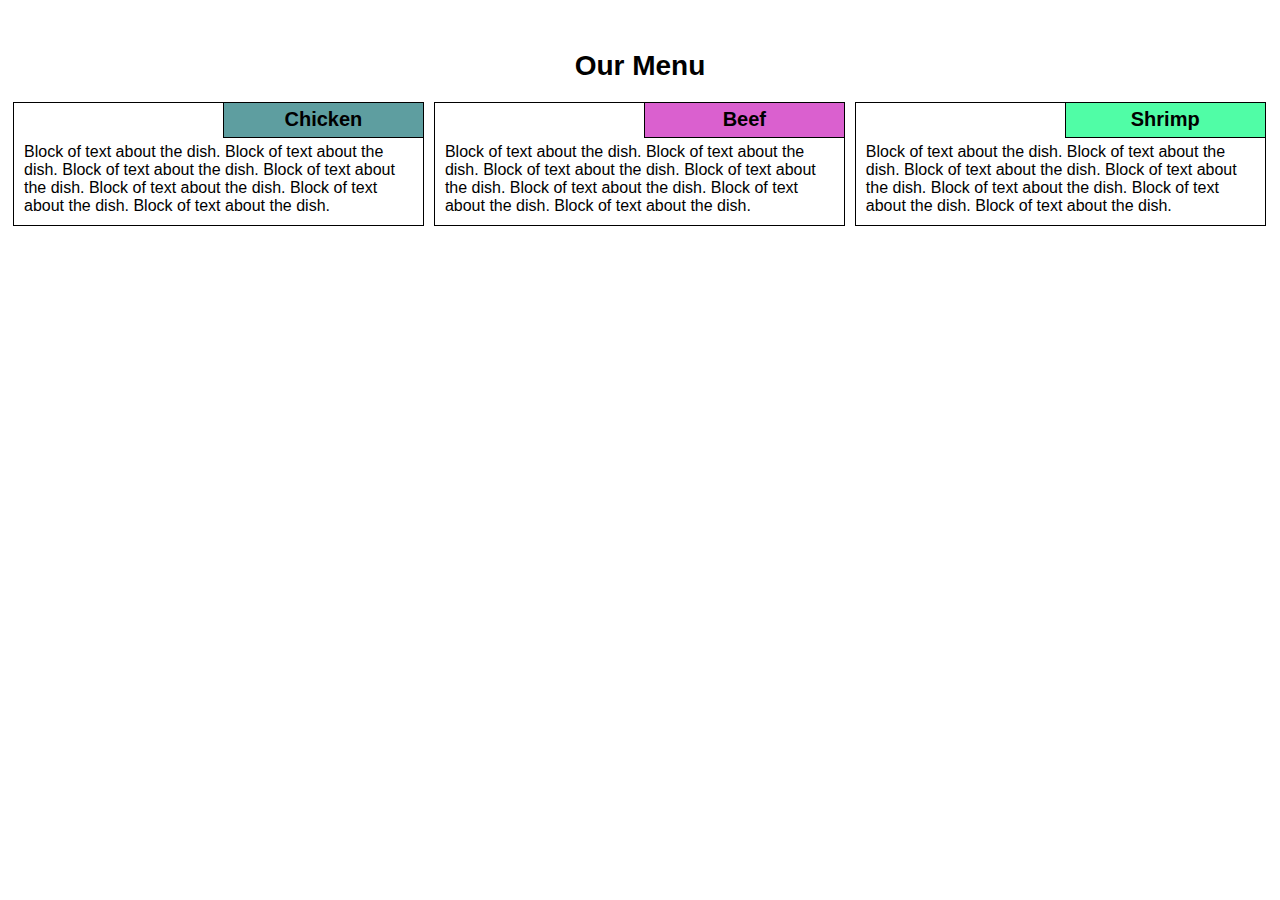
==== module2-solution/index.html @ 7ec205bb "finished mod2" ====
<!DOCTYPE html>
<html>
<head>
<meta charset="utf-8">
<meta name="viewport" content="width=device-width, initial-scale=1">
<title>Our Menu</title>
<link rel="stylesheet" href="css/stylesheet.css">

</head>
<body>
<h1>Our Menu</h1>

<div class="row">
  <div class="col-lg-4 col-md-6 col-sm-12">
    <p>
        <span style = "background-color: rgb(94, 158, 160);" class="box">Chicken</span>
        Block of text about the dish. Block of text about the dish. Block of text about the dish. Block of text about the dish. Block of text about the dish. Block of text about the dish. Block of text about the dish.
    </p>
  </div>

  <div class="col-lg-4 col-md-6 col-sm-12">
    <p >
        <span style = "background-color: rgb(218, 96, 207);" class="box">Beef</span>
        Block of text about the dish. Block of text about the dish. Block of text about the dish. Block of text about the dish. Block of text about the dish. Block of text about the dish. Block of text about the dish.
    </p>
  </div>

  <div class="col-lg-4 col-md-12 col-sm-12">
    <p>
        <span style = "background-color: rgb(80, 253, 166);" class="box">Shrimp</span>
        Block of text about the dish. Block of text about the dish. Block of text about the dish. Block of text about the dish. Block of text about the dish. Block of text about the dish. Block of text about the dish.
    </p>
  </div>

</div>

</body>
</html>
---- module2-solution/css/stylesheet.css ----
* {
    box-sizing: border-box;
    font-family: Helvetica;
}

h1 {
    text-align: center;
    font-size: 1.75em;
    margin-top: 50px;
    margin-bottom: 20px;
}

p{    
    position: relative;
    background-color: #FFFFFF;
    border: 1px solid #000000;
    padding-top: 40px;
    padding-bottom: 10px;
    padding-right: 10px;
    padding-left: 10px;
    margin-left: 5px;
    margin-right: 5px;
    margin-top: 0px;
    margin-bottom: 10px;
}

.box {
    position: absolute;
	height: 35px;
	width: 200px;
	border: 1px solid #000000;
    font-weight: bold;
    text-align: center;
	padding-top: 5px;
	border-right: 0px;
    border-top: 0px;
	top: 0;
	right: 0;
	font-size: 1.25em;
}

.row {
    width: 100%;
}

@media (min-width: 992px){
    .col-lg-4{
        float: left;
        width: 33.3%;
    }
}

@media (min-width: 768px) and (max-width: 991px){
    .col-md-6{
        width: 50%;
        float: left;
    }
    .col-md-12{
        width: 100%;
        clear: left;

    }
}

@media (max-width: 767px){
    .col-sm-12{
        width: 100%;
        float:left;
    }
}
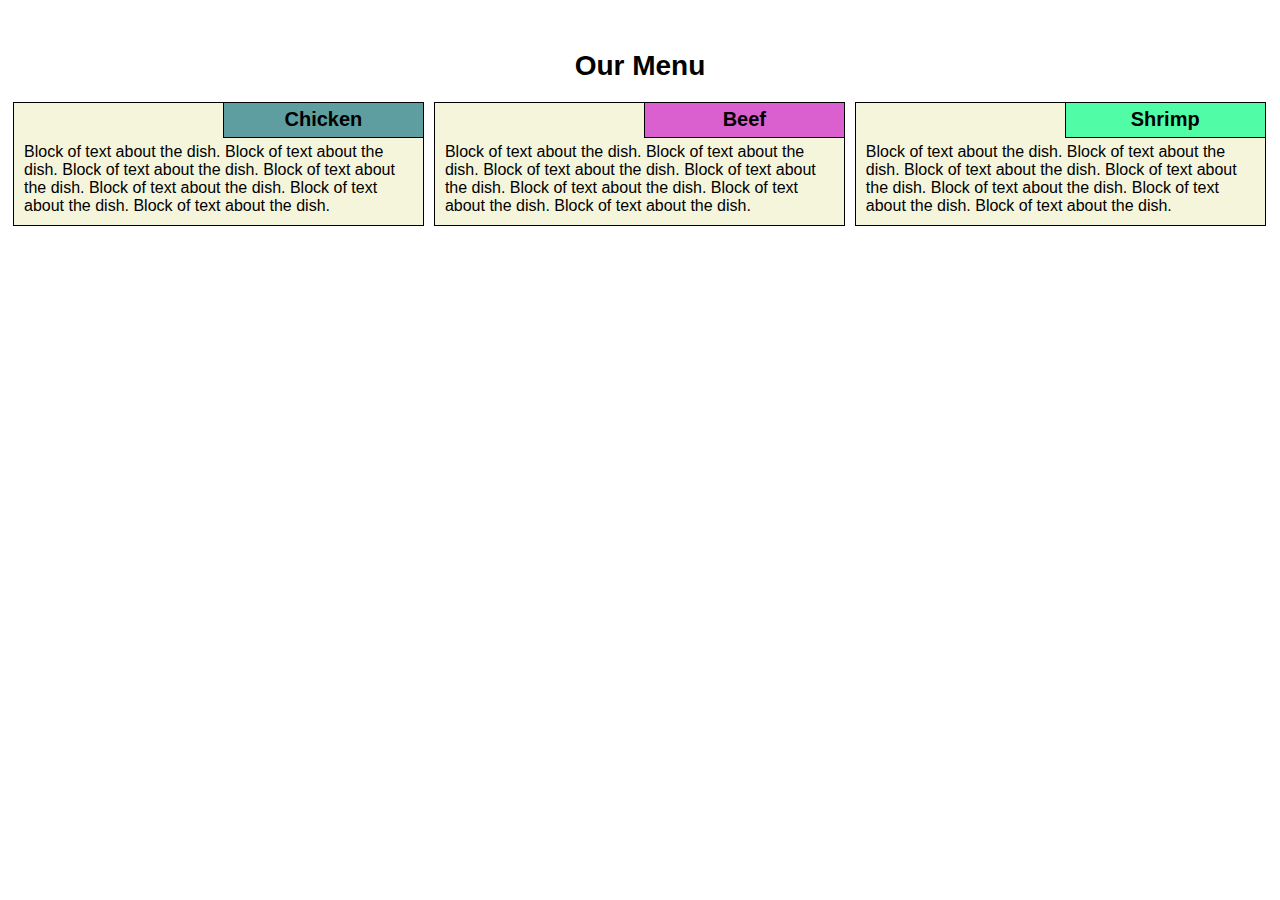
==== commit fef8706f: "changed color of section boxes" ====
--- a/module2-solution/index.html
+++ b/module2-solution/index.html
@@ -12,21 +12,21 @@
 
 <div class="row">
   <div class="col-lg-4 col-md-6 col-sm-12">
-    <p>
+    <p style="background-color: beige;">
         <span style = "background-color: rgb(94, 158, 160);" class="box">Chicken</span>
         Block of text about the dish. Block of text about the dish. Block of text about the dish. Block of text about the dish. Block of text about the dish. Block of text about the dish. Block of text about the dish.
     </p>
   </div>
 
   <div class="col-lg-4 col-md-6 col-sm-12">
-    <p >
+    <p style="background-color: beige">
         <span style = "background-color: rgb(218, 96, 207);" class="box">Beef</span>
         Block of text about the dish. Block of text about the dish. Block of text about the dish. Block of text about the dish. Block of text about the dish. Block of text about the dish. Block of text about the dish.
     </p>
   </div>
 
   <div class="col-lg-4 col-md-12 col-sm-12">
-    <p>
+    <p style="background-color: beige">
         <span style = "background-color: rgb(80, 253, 166);" class="box">Shrimp</span>
         Block of text about the dish. Block of text about the dish. Block of text about the dish. Block of text about the dish. Block of text about the dish. Block of text about the dish. Block of text about the dish.
     </p>
